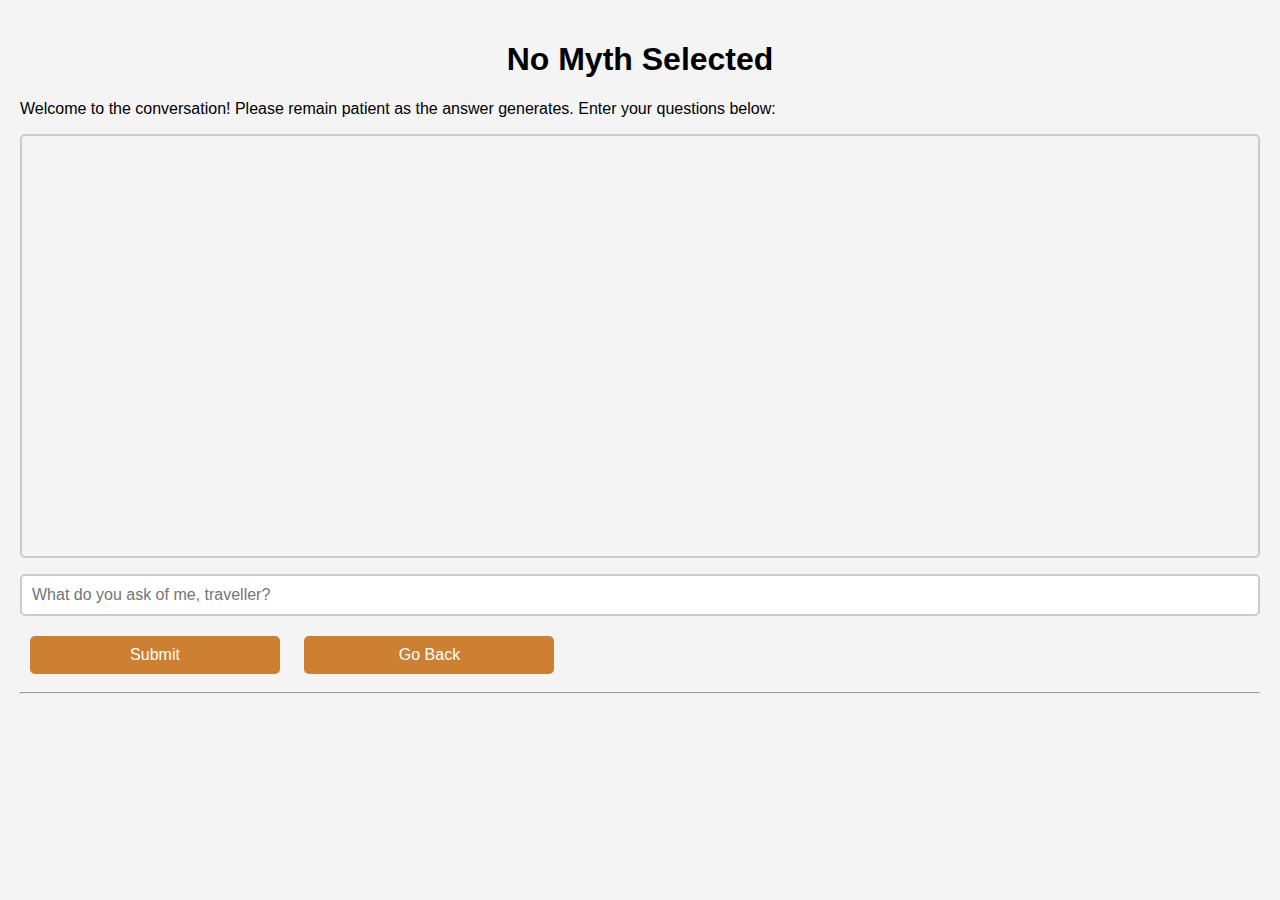
==== src/chat.html @ e63a534d "adding website files" ====
<!DOCTYPE html>
<html lang="en">
<head>
    <meta charset="UTF-8">
    <meta name="viewport" content="width=device-width, initial-scale=1.0">
    <title>Chat</title>
    <link rel="stylesheet" href="styles.css">
</head>
<body>
    <!-- Title for the chat -->
    <h1 id="chat-title"></h1>
    
    <!-- The content area for the chat (can be expanded later) -->
    <div id="chat-content">
        <p>Welcome to the conversation! Please remain patient as the answer generates. Enter your questions below:</p>
        <!-- More chat functionality could go here -->
         <p id="conversation"></p>
    </div>

    <input type="text" id="user-input" class="styled-textbox" placeholder="What do you ask of me, traveller?" />
    <button id="submit-btn">Submit</button>

    <!-- Go Back Button -->
    <button onclick="window.history.back()" id="myth-button">Go Back</button>
    <hr class="grey-line">

    <script>
        // Function to get query parameter
        function getQueryParameter(name) {
            const urlParams = new URLSearchParams(window.location.search);
            return urlParams.get(name);
        }

        let conversationHistory = [];

        // Retrieve the myth name from the URL query parameter
        let mythName = getQueryParameter('myth');
        const mythName_copy = mythName;

        // Update the page title and chat content dynamically
        if (mythName) {
            // Set the page title
            document.getElementById('chat-title').innerText = mythName.replace('_', ' ');

            // Set the myth name in the content area
            // document.getElementById('myth-name').innerText = mythName.replace('_', ' ');

            //fetch(`/start-chat?myth=${mythName}`)
            fetch('http://localhost:5000/start-chat?myth=' + mythName)
                .then(response => response.json())
                .then(data => {
                    const randomLetter = data.randomLetter;
                    conversationHistory.push({ mythName, randomLetter });
                    updateConversationDisplay();
                    // document.getElementById('conversation').innerText = `${randomLetter}`;
                })
                .catch(error => {
                    console.error('Error fetching data from the backend:', error);
                })

             mythName = null
        } else {
            // If no myth is provided, show an error message
            document.getElementById('chat-title').innerText = 'No Myth Selected';
            document.getElementById('myth-name').innerText = 'Sorry, no myth was passed in.';
        }

        document.getElementById("submit-btn").addEventListener("click", function() {
            const userInput = document.getElementById("user-input").value;
            if (userInput) {
                fetch('http://localhost:5000/process-request', {
                    method: 'POST',
                    headers: {
                        'Content-Type': 'application/json'
                    },
                    body: JSON.stringify({ userInput: userInput })
                })
                .then(response => response.json())
                .then(data => {
                    const randomLetter = data.randomLetter;
                    conversationHistory.push({ userInput, randomLetter });

                    updateConversationDisplay();
                    document.getElementById("user-input").value = '';
                })
                .catch(error => {
                    console.error('Error fetching data from the backend:', error);
                });
            }
        });

        document.getElementById("user-input").addEventListener("keydown", function(event) {
            if (event.key === 'Enter') {
                event.preventDefault();
                document.getElementById("submit-btn").click();
            }
        });

        function updateConversationDisplay() {
            const conversationDiv = document.getElementById("conversation");
            conversationDiv.innerHTML = '';

            conversationHistory.forEach(entry => {
                let input = ''
                if (entry.userInput) {
                    input = entry.userInput;
                } else {
                    input = mythName_copy;
                }
                
                const message = `<p><strong>Question:</strong> ${input} <br><strong>Answer:</strong> ${entry.randomLetter}</p>`;
                conversationDiv.innerHTML += message;
            });

            conversationDiv.scrollTop = conversationDiv.scrollHeight;
        }

    </script>
</body>
</html>
---- src/styles.css ----
body {
    font-family: Arial, sans-serif;
    margin: 0;
    padding: 20px;
    background-color: #f4f4f4;
}

h1 {
    text-align: center;
}

.myth-buttons {
    display: flex;
    flex-direction: column;
    align-items: center;
}

button {
    background-color: #c29011; /* Silver */
    color: white;
    padding: 10px 20px;
    margin: 10px;
    border: none;
    border-radius: 5px;
    cursor: pointer;
    font-size: 16px;
    width: 375px;
}

button:hover {
    background-color: #aba9a9;
    font-weight: bold;
}

#myth-button, #submit-btn {
    background-color: #CD7F32; /* Silver */
    color: white;
    padding: 10px 20px;
    margin: 10px;
    border: none;
    border-radius: 5px;
    cursor: pointer;
    font-size: 16px;
    width: 250px;
}

#myth-button:hover, #submit-btn:hover {
    background-color: #9e6b3f;
    font-weight: bold;
}

.centre-aligned {
    text-align: center;
}

#myth-description {
    text-align: justify; /* Justifies the text */
    max-width: 1300px;     /* Sets the maximum width of the text */
    margin: 0 auto;       /* Centers the text horizontally */
    padding: 10px;        /* Adds padding around the text */
}

#myth-image {
    display: block;
    margin: 20px auto; /* Centers the image horizontally */
    max-height: 250px; /* Adjusts image size */
    width: auto;    /* Maintains aspect ratio */
}

.styled-textbox {
    width: 100%;
    padding: 10px;
    font-size: 16px;
    border: 2px solid #ccc;
    border-radius: 5px;
    margin-bottom: 10px;
    box-sizing: border-box;
    transition: border 0.3s;
}

.styled-textbox:focus {
    border-color: #4caf50;
    outline: none;
}

#conversation {
    height: 400px; /* Adjust this value as needed */
    overflow-y: auto;  /* Enable vertical scrolling */
    border: 2px solid #ccc;
    border-radius: 5px;
    padding: 10px;
}
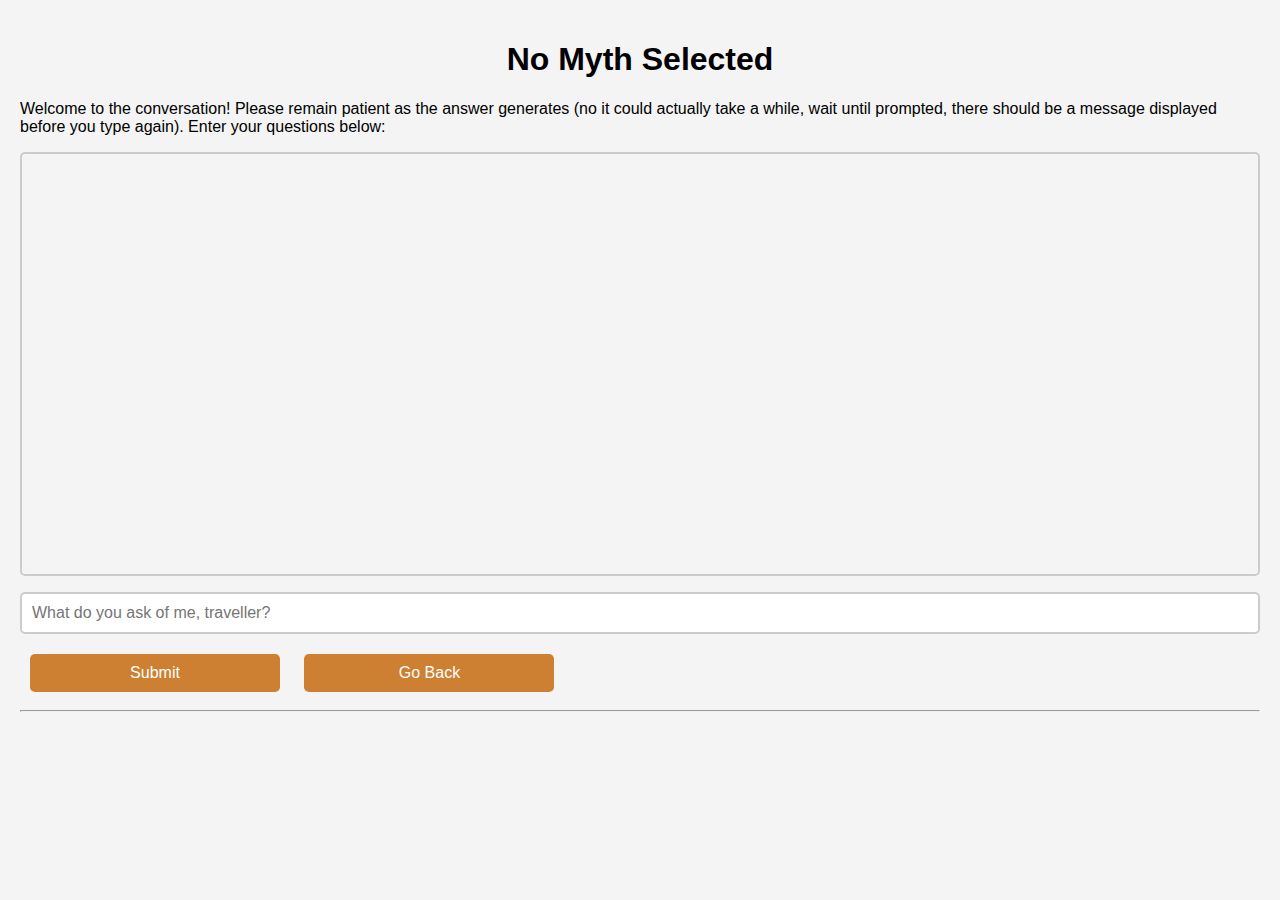
==== commit b2c11ae7: "AI works for Perseus" ====
--- a/src/chat.html
+++ b/src/chat.html
@@ -12,7 +12,7 @@
     
     <!-- The content area for the chat (can be expanded later) -->
     <div id="chat-content">
-        <p>Welcome to the conversation! Please remain patient as the answer generates. Enter your questions below:</p>
+        <p>Welcome to the conversation! Please remain patient as the answer generates (no it could actually take a while, wait until prompted, there should be a message displayed before you type again). Enter your questions below:</p>
         <!-- More chat functionality could go here -->
          <p id="conversation"></p>
     </div>
